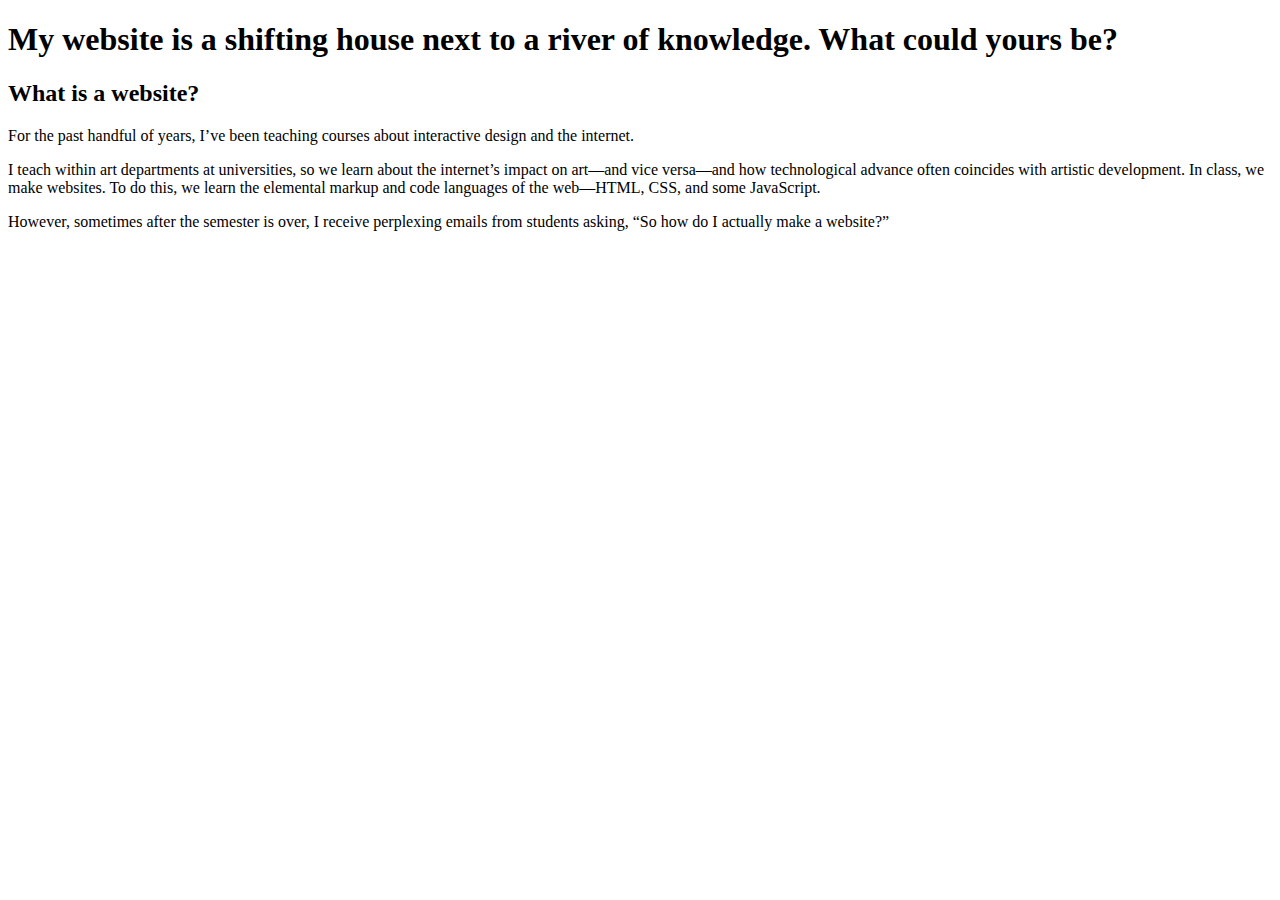
==== excercises/excercise-1/index.html @ ea271a73 "recover files" ====
<!DOCTYPE html>
<html lang="en">
<head>
    <meta charset="UTF-8">
    <meta name="viewport" content="width=device-width, initial-scale=1.0">
    <title>Document</title>
</head>
<body>
    <h1>My website is a shifting house next to a river of knowledge. What could yours be?</h1>
    <h2>What is a website?</h2>
    <p>For the past handful of years, I’ve been teaching courses about interactive design and the internet.</p>
<p>
     I teach within art departments at universities, so we learn about the internet’s impact on art—and vice versa—and how technological advance often coincides with artistic development.
    In class, we make websites. To do this, we learn the elemental markup and code languages of the web—HTML, CSS, and some JavaScript.
</p>
<p>However, sometimes after the semester is over, I receive perplexing emails from students asking, “So how do I actually make a website?”</p>
    
</body>
</html>
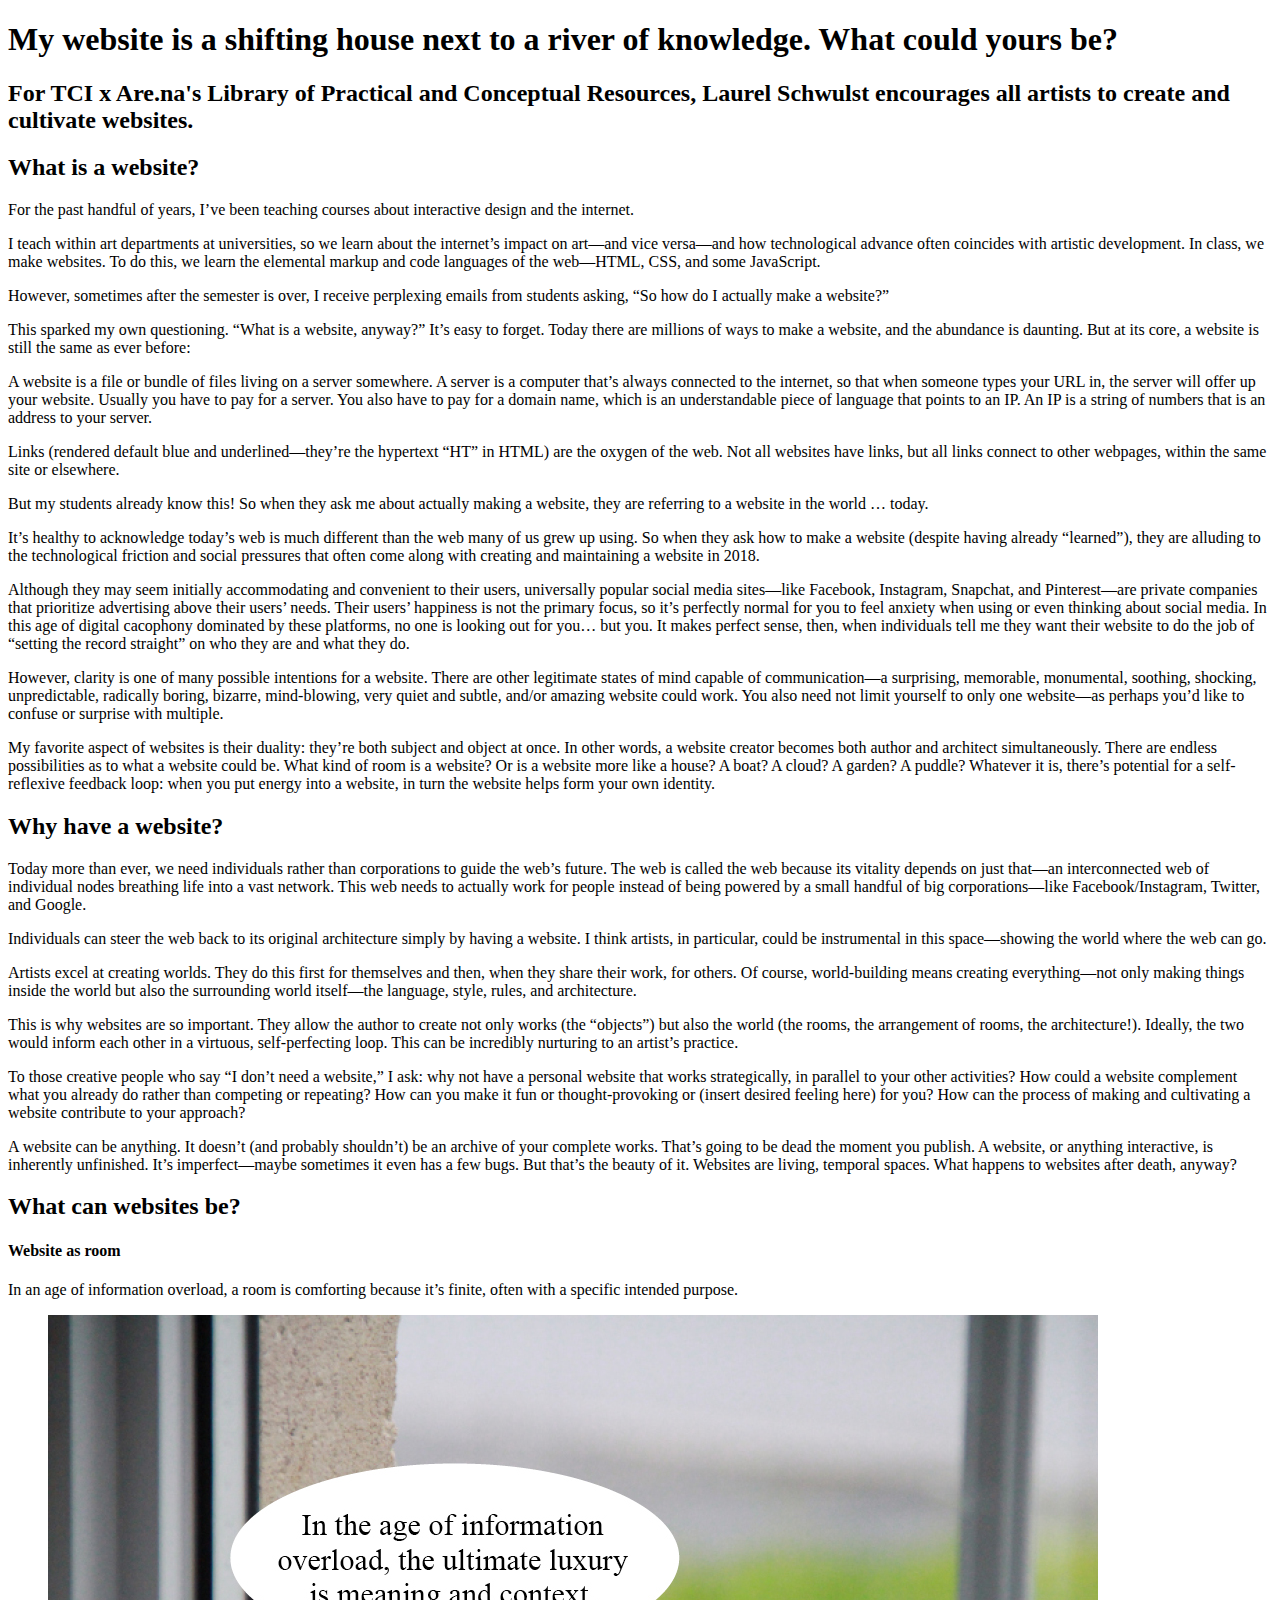
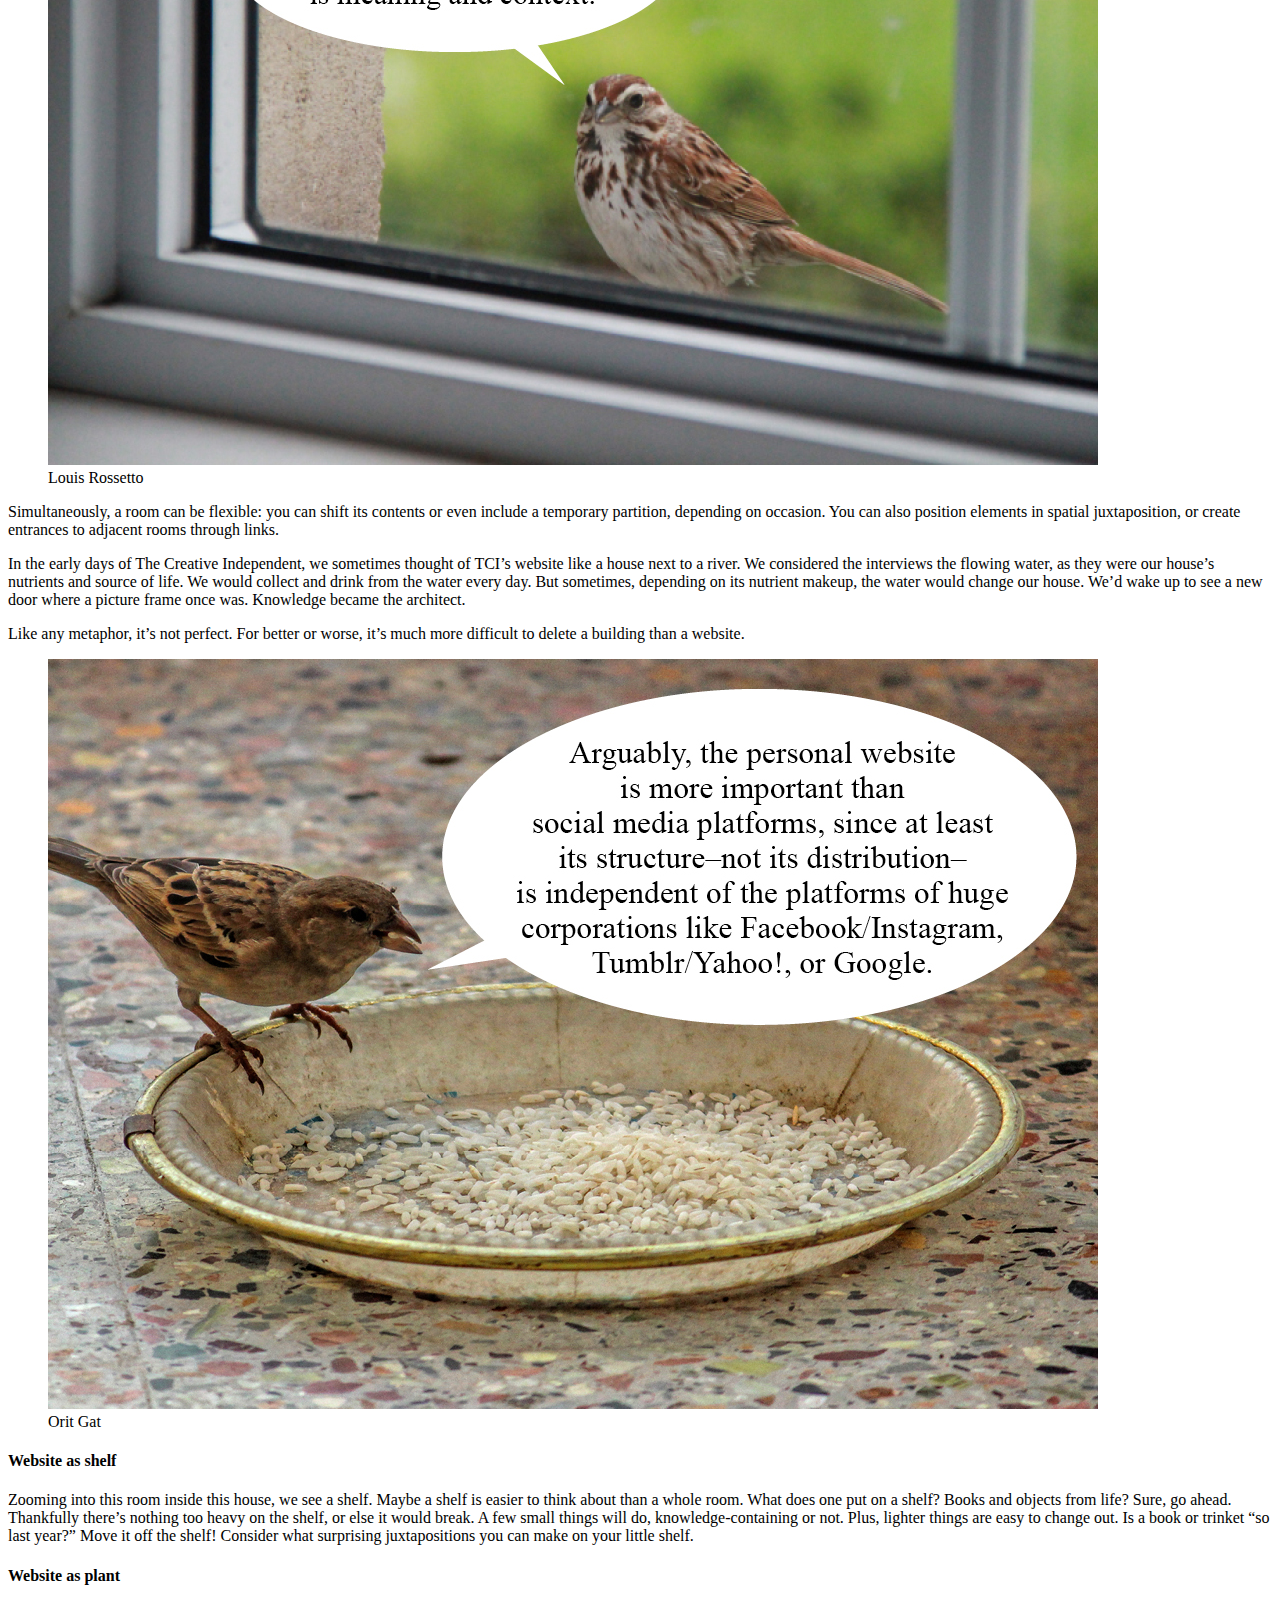
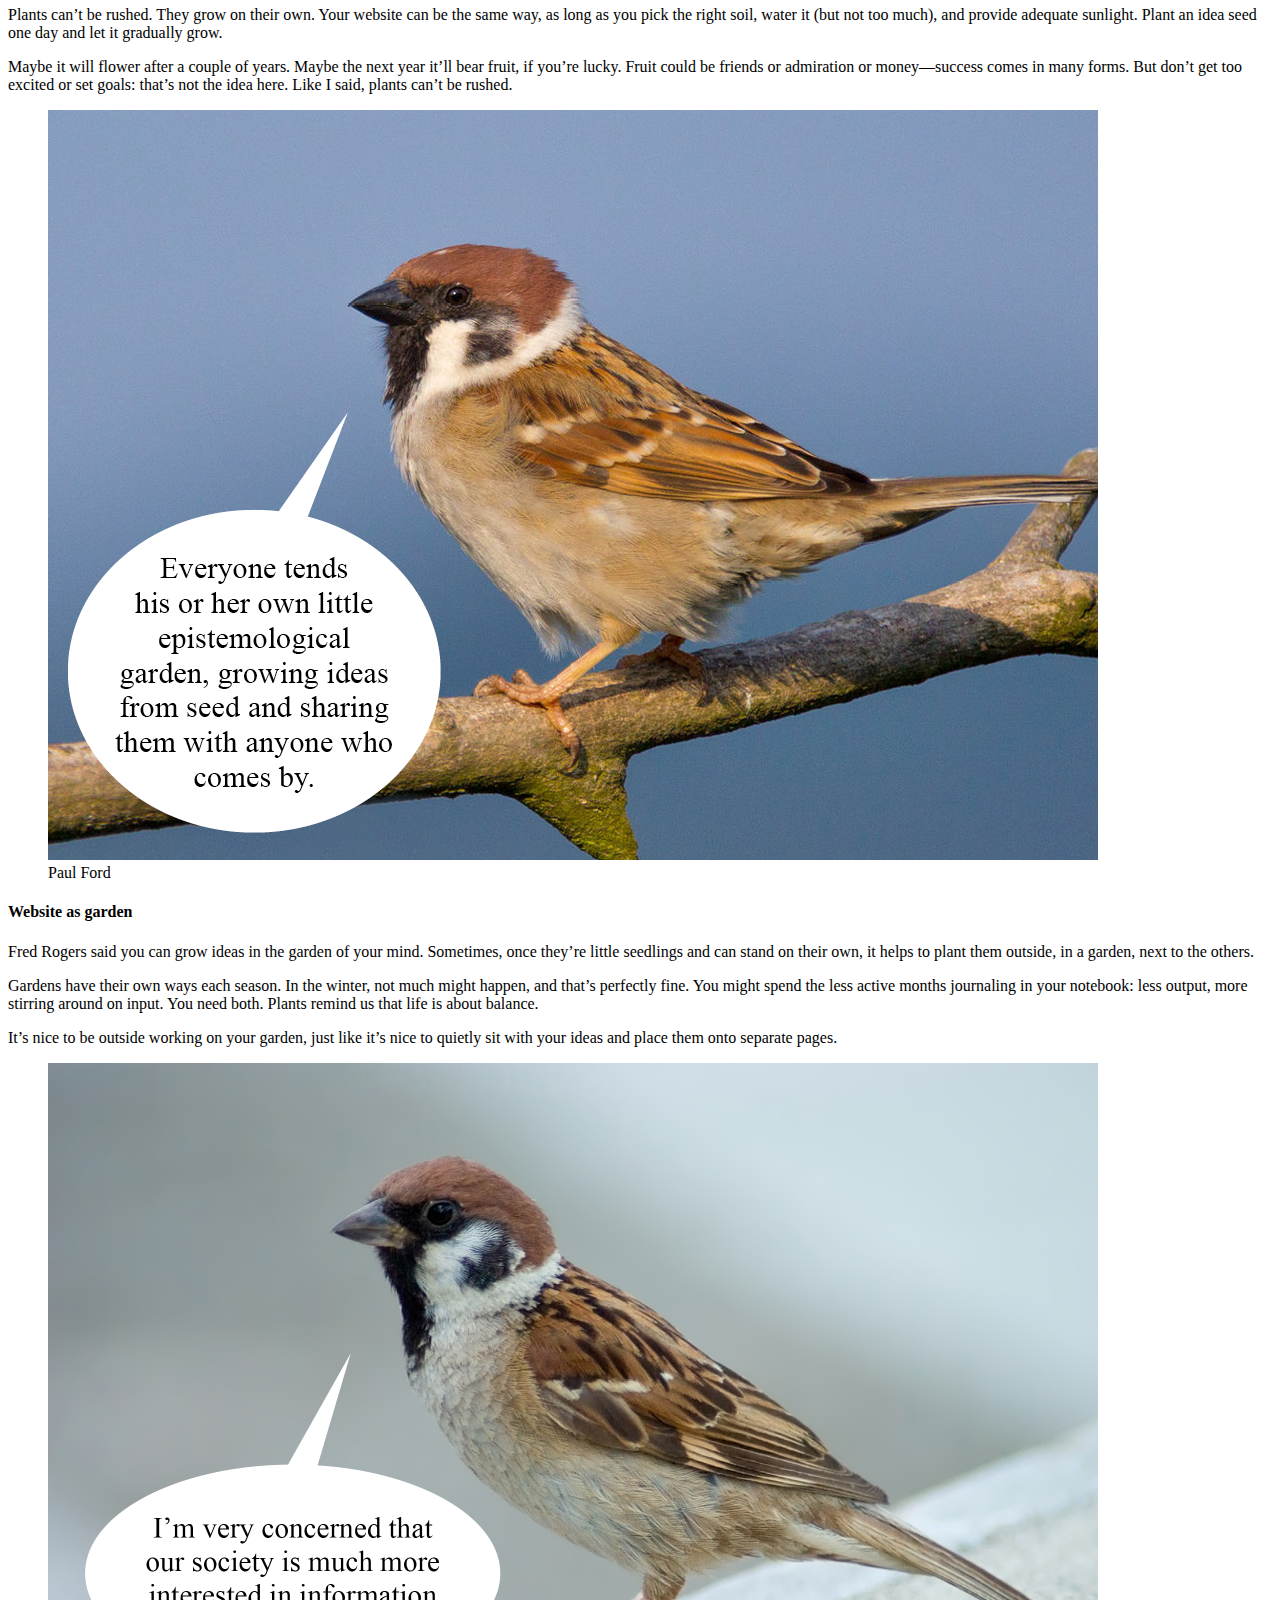
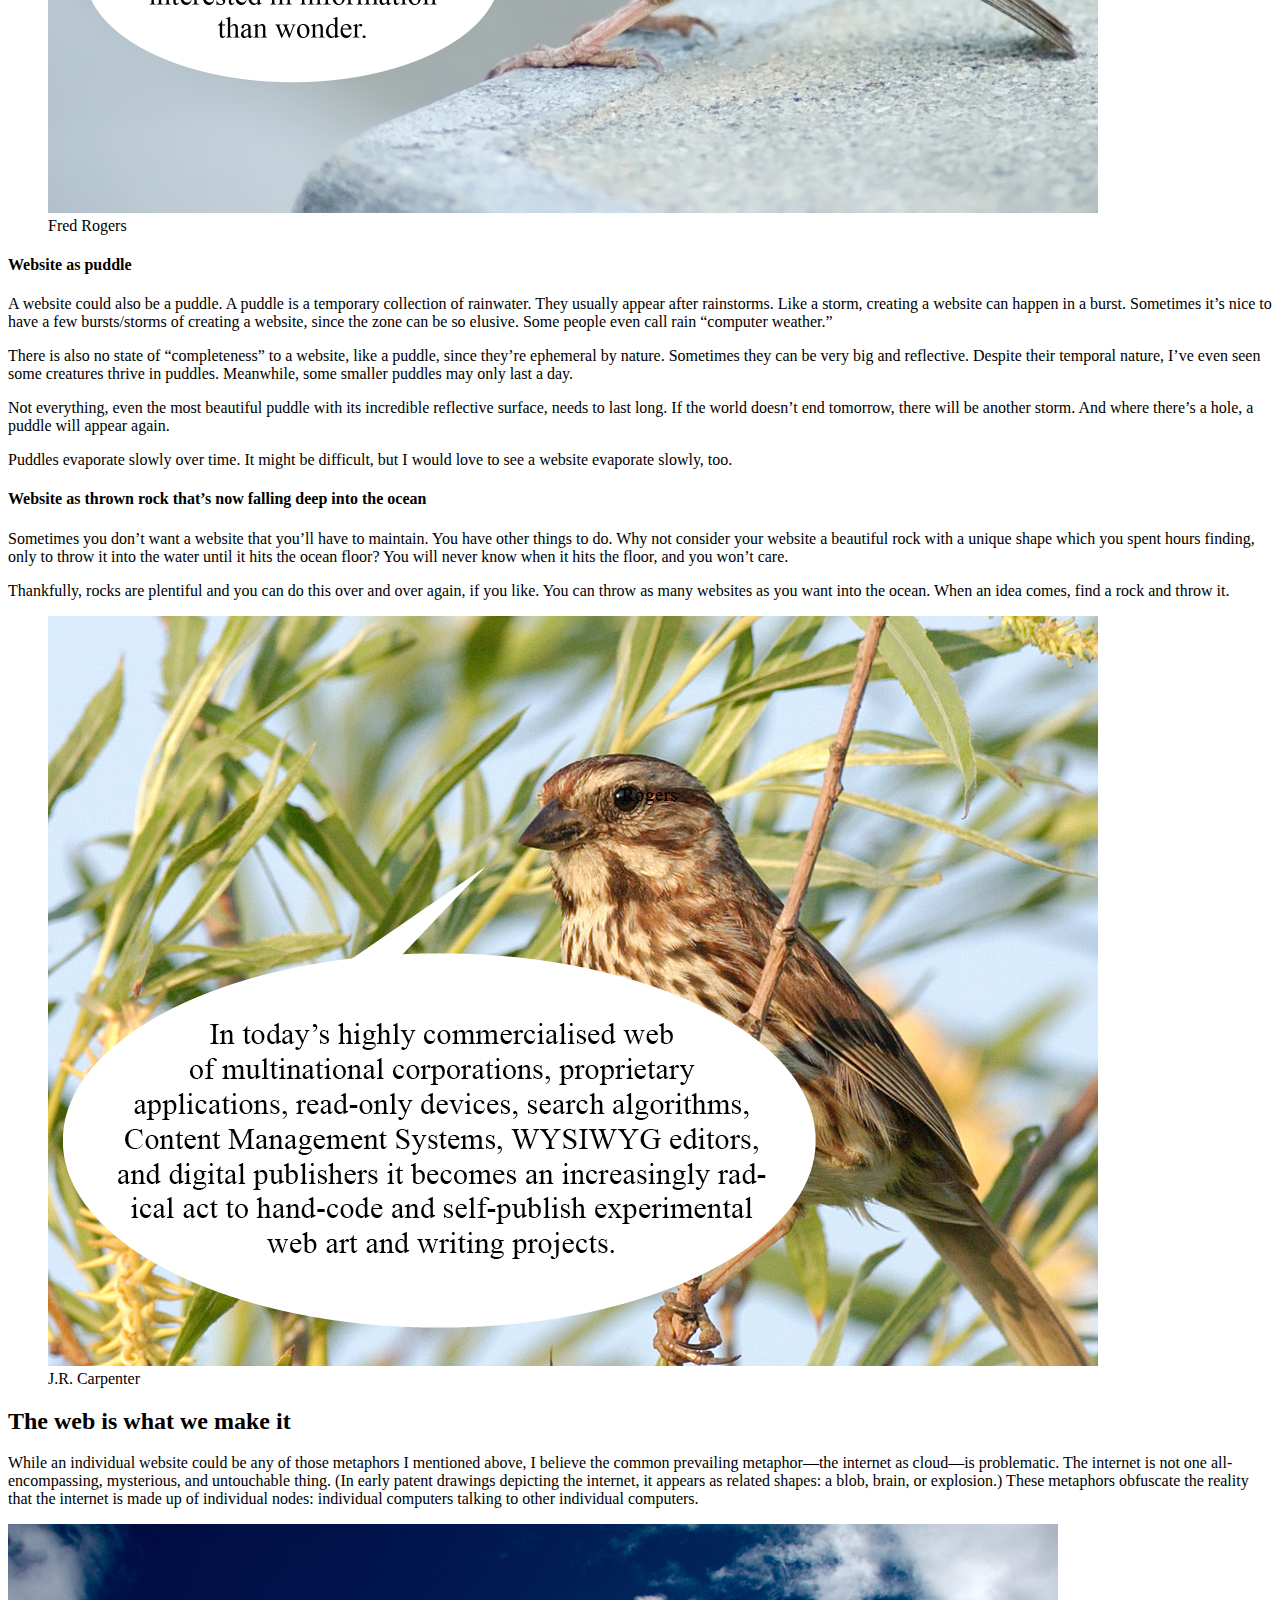
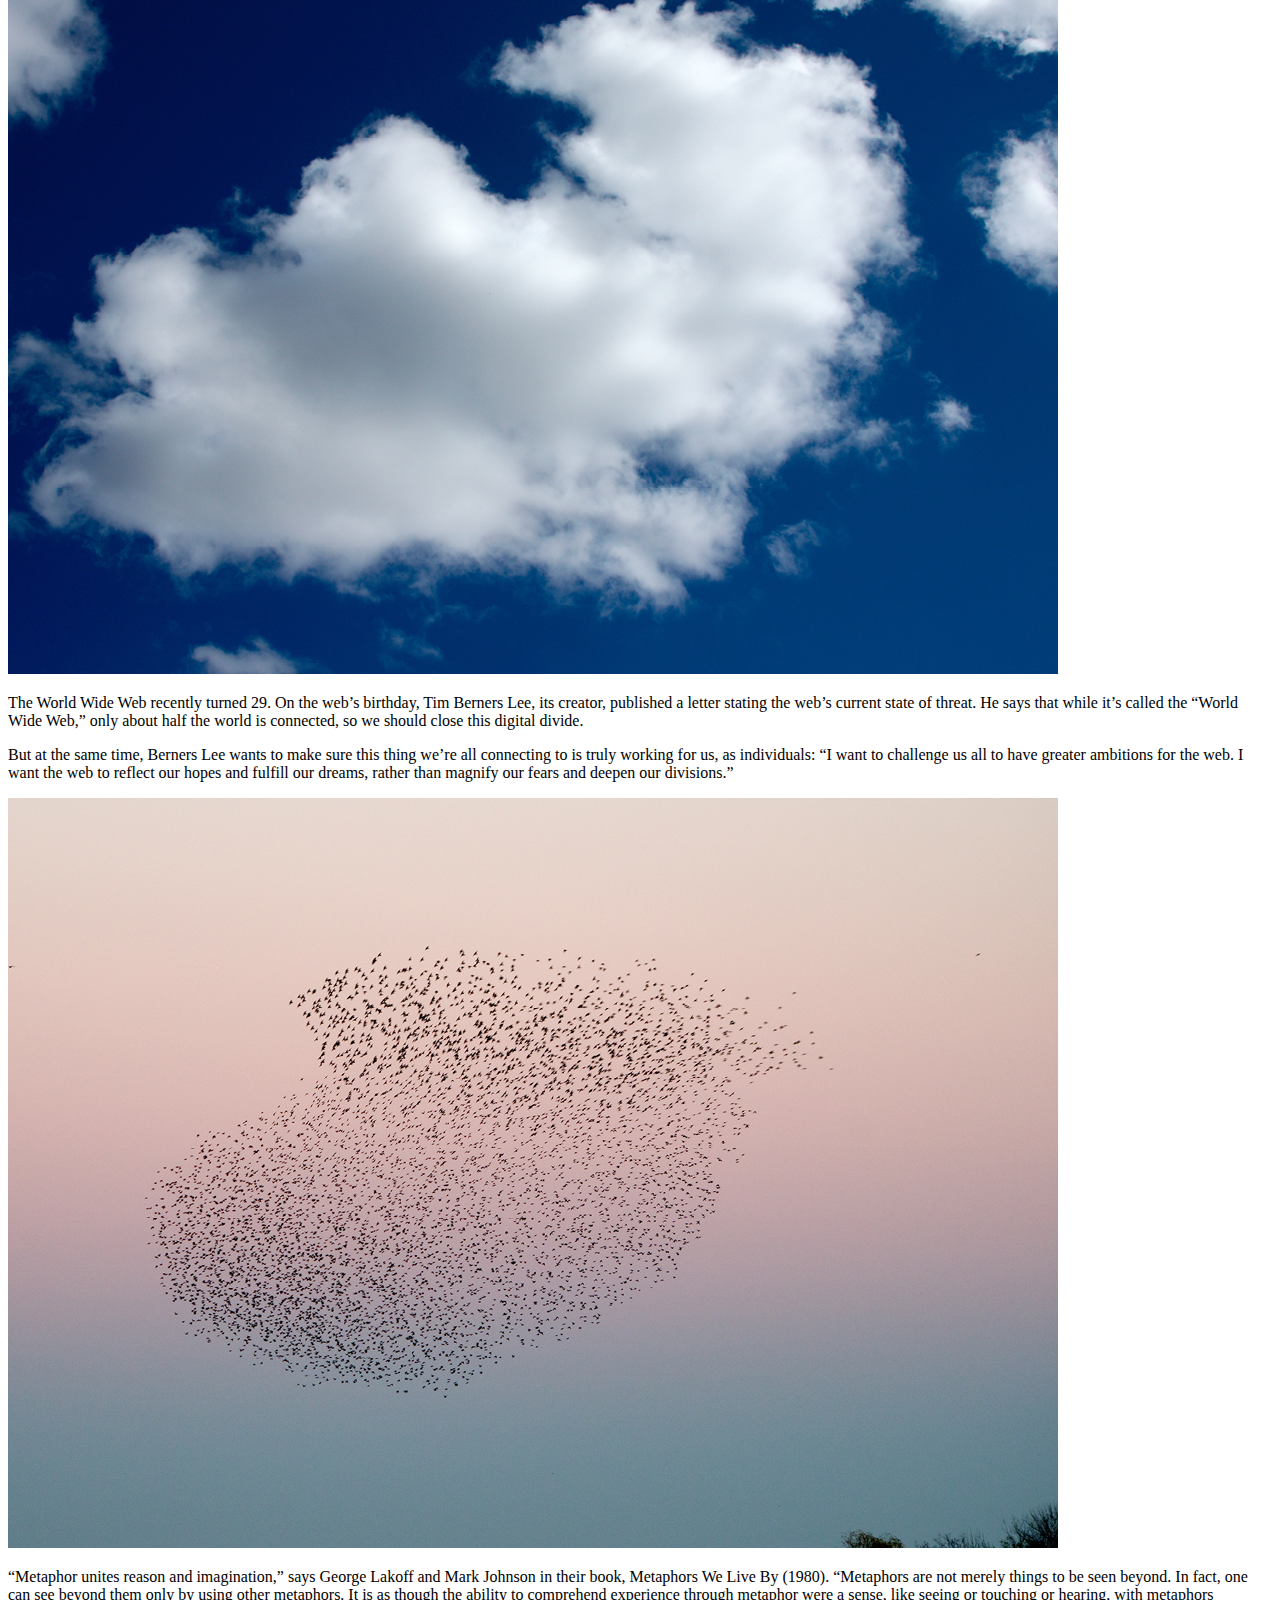
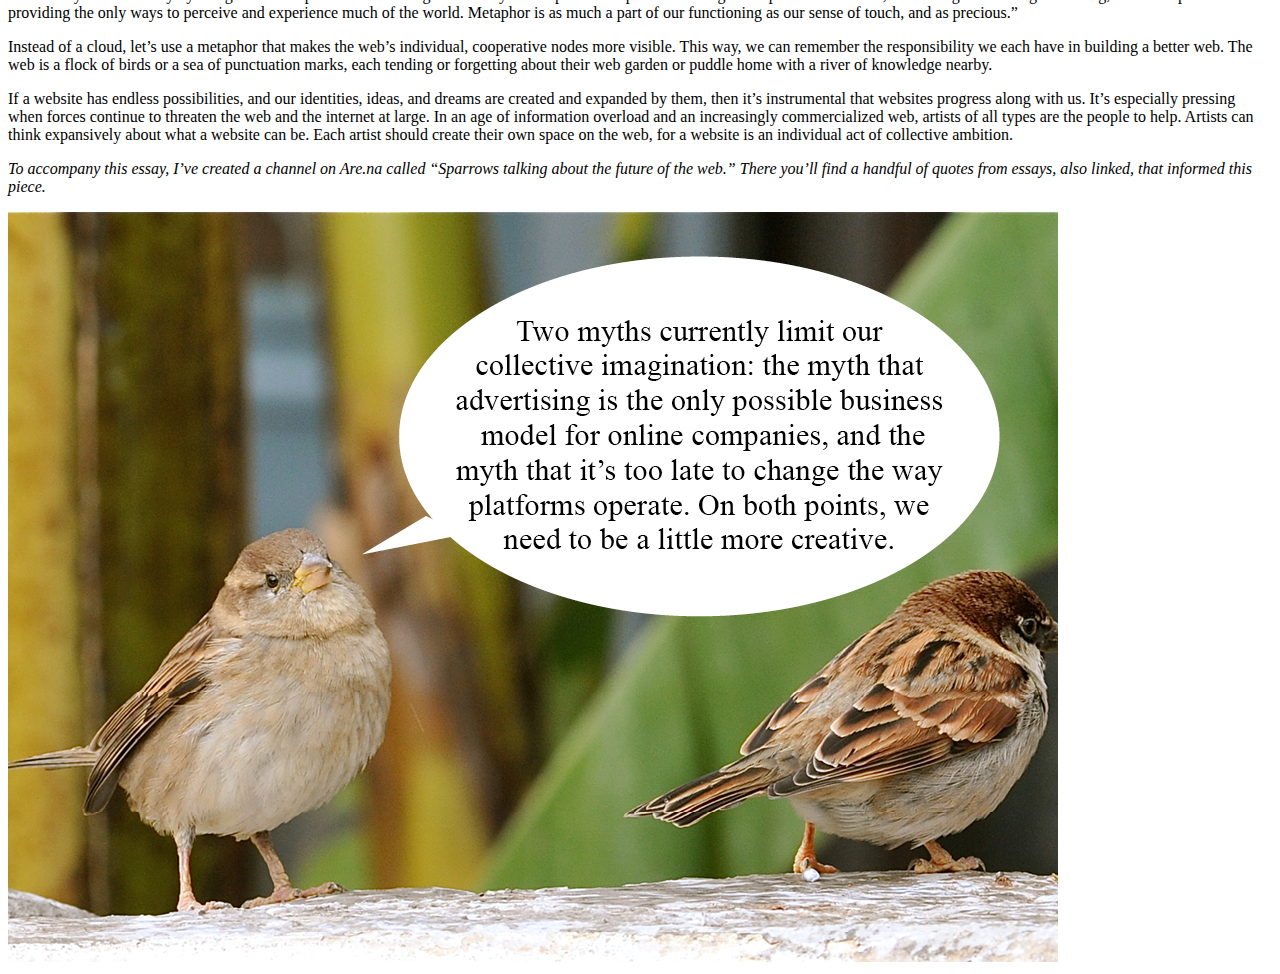
==== commit 68919583: "Beginning Project 1" ====
--- a/excercises/excercise-1/index.html
+++ b/excercises/excercise-1/index.html
@@ -1,19 +1,187 @@
 <!DOCTYPE html>
 <html lang="en">
+
 <head>
     <meta charset="UTF-8">
     <meta name="viewport" content="width=device-width, initial-scale=1.0">
-    <title>Document</title>
+    <title>Excercise 1</title>
 </head>
+
 <body>
     <h1>My website is a shifting house next to a river of knowledge. What could yours be?</h1>
+    <h2>For TCI x Are.na's Library of Practical and Conceptual Resources, Laurel Schwulst encourages all artists to
+        create and cultivate websites.</h2>
     <h2>What is a website?</h2>
     <p>For the past handful of years, I’ve been teaching courses about interactive design and the internet.</p>
-<p>
-     I teach within art departments at universities, so we learn about the internet’s impact on art—and vice versa—and how technological advance often coincides with artistic development.
-    In class, we make websites. To do this, we learn the elemental markup and code languages of the web—HTML, CSS, and some JavaScript.
-</p>
-<p>However, sometimes after the semester is over, I receive perplexing emails from students asking, “So how do I actually make a website?”</p>
-    
+    <p>
+        I teach within art departments at universities, so we learn about the internet’s impact on art—and vice
+        versa—and how technological advance often coincides with artistic development.
+        In class, we make websites. To do this, we learn the elemental markup and code languages of the web—HTML, CSS,
+        and some JavaScript.
+    </p>
+    <p>However, sometimes after the semester is over, I receive perplexing emails from students asking, “So how do I
+        actually make a website?”</p>
+    <p>This sparked my own questioning. “What is a website, anyway?” It’s easy to forget. Today there are millions of
+        ways to make a website, and the abundance is daunting. But at its core, a website is still the same as ever
+        before:</p>
+    <p>A website is a file or bundle of files living on a server somewhere. A server is a computer that’s always
+        connected to the internet, so that when someone types your URL in, the server will offer up your website.
+        Usually you have to pay for a server. You also have to pay for a domain name, which is an understandable piece
+        of language that points to an IP. An IP is a string of numbers that is an address to your server.</p>
+    <p>Links (rendered default blue and underlined—they’re the hypertext “HT” in HTML) are the oxygen of the web. Not
+        all websites have links, but all links connect to other webpages, within the same site or elsewhere.</p>
+    <p>But my students already know this! So when they ask me about actually making a website, they are referring to a
+        website in the world … today.</p>
+    <p>It’s healthy to acknowledge today’s web is much different than the web many of us grew up using. So when they ask
+        how to make a website (despite having already “learned”), they are alluding to the technological friction and
+        social pressures that often come along with creating and maintaining a website in 2018.</p>
+    <p>Although they may seem initially accommodating and convenient to their users, universally popular social media
+        sites—like Facebook, Instagram, Snapchat, and Pinterest—are private companies that prioritize advertising above
+        their users’ needs. Their users’ happiness is not the primary focus, so it’s perfectly normal for you to feel
+        anxiety when using or even thinking about social media. In this age of digital cacophony dominated by these
+        platforms, no one is looking out for you… but you. It makes perfect sense, then, when individuals tell me they
+        want their website to do the job of “setting the record straight” on who they are and what they do.</p>
+    <p>However, clarity is one of many possible intentions for a website. There are other legitimate states of mind
+        capable of communication—a surprising, memorable, monumental, soothing, shocking, unpredictable, radically
+        boring, bizarre, mind-blowing, very quiet and subtle, and/or amazing website could work. You also need not limit
+        yourself to only one website—as perhaps you’d like to confuse or surprise with multiple.</p>
+    <p>My favorite aspect of websites is their duality: they’re both subject and object at once. In other words, a
+        website creator becomes both author and architect simultaneously. There are endless possibilities as to what a
+        website could be. What kind of room is a website? Or is a website more like a house? A boat? A cloud? A garden?
+        A puddle? Whatever it is, there’s potential for a self-reflexive feedback loop: when you put energy into a
+        website, in turn the website helps form your own identity.</p>
+    <h2>Why have a website?</h2>
+    <p>Today more than ever, we need individuals rather than corporations to guide the web’s future. The web is called
+        the web because its vitality depends on just that—an interconnected web of individual nodes breathing life into
+        a vast network. This web needs to actually work for people instead of being powered by a small handful of big
+        corporations—like Facebook/Instagram, Twitter, and Google.</p>
+    <p>Individuals can steer the web back to its original architecture simply by having a website. I think artists, in
+        particular, could be instrumental in this space—showing the world where the web can go.</p>
+    <p>Artists excel at creating worlds. They do this first for themselves and then, when they share their work, for
+        others. Of course, world-building means creating everything—not only making things inside the world but also the
+        surrounding world itself—the language, style, rules, and architecture.</p>
+    <p>This is why websites are so important. They allow the author to create not only works (the “objects”) but also
+        the world (the rooms, the arrangement of rooms, the architecture!). Ideally, the two would inform each other in
+        a virtuous, self-perfecting loop. This can be incredibly nurturing to an artist’s practice.</p>
+    <p>To those creative people who say “I don’t need a website,” I ask: why not have a personal website that works
+        strategically, in parallel to your other activities? How could a website complement what you already do rather
+        than competing or repeating? How can you make it fun or thought-provoking or (insert desired feeling here) for
+        you? How can the process of making and cultivating a website contribute to your approach?</p>
+    <p>A website can be anything. It doesn’t (and probably shouldn’t) be an archive of your complete works. That’s going
+        to be dead the moment you publish. A website, or anything interactive, is inherently unfinished. It’s
+        imperfect—maybe sometimes it even has a few bugs. But that’s the beauty of it. Websites are living, temporal
+        spaces. What happens to websites after death, anyway?</p>
+    <h2>What can websites be?</h2>
+    <h4>Website as room</h4>
+    <p>In an age of information overload, a room is comforting because it’s finite, often with a specific intended
+        purpose.</p>
+    <figure>
+        <img src="images/bird-1.jpg" alt="">
+        <figcaption>Louis Rossetto</figcaption>
+    </figure>
+    <p>Simultaneously, a room can be flexible: you can shift its contents or even include a temporary partition,
+        depending on occasion. You can also position elements in spatial juxtaposition, or create entrances to adjacent
+        rooms through links.</p>
+    <p>In the early days of The Creative Independent, we sometimes thought of TCI’s website like a house next to a
+        river. We considered the interviews the flowing water, as they were our house’s nutrients and source of life. We
+        would collect and drink from the water every day. But sometimes, depending on its nutrient makeup, the water
+        would change our house. We’d wake up to see a new door where a picture frame once was. Knowledge became the
+        architect.</p>
+    <p>Like any metaphor, it’s not perfect. For better or worse, it’s much more difficult to delete a building than a
+        website.</p>
+    <figure>
+        <img src="images/bird-2.jpg" alt="">
+        <figcaption></figcaption>Orit Gat
+    </figure>
+    <h4>Website as shelf</h4>
+    <p>
+        Zooming into this room inside this house, we see a shelf. Maybe a shelf is easier to think about than a whole
+        room.
+        What does one put on a shelf? Books and objects from life? Sure, go ahead. Thankfully there’s nothing too heavy
+        on
+        the shelf, or else it would break. A few small things will do, knowledge-containing or not. Plus, lighter things
+        are
+        easy to change out. Is a book or trinket “so last year?” Move it off the shelf! Consider what surprising
+        juxtapositions you can make on your little shelf.
+    </p>
+    <h4>Website as plant</h4>
+    <p>Plants can’t be rushed. They grow on their own. Your website can be the same way, as long as you pick the right
+        soil, water it (but not too much), and provide adequate sunlight. Plant an idea seed one day and let it
+        gradually grow.</p>
+    <p>Maybe it will flower after a couple of years. Maybe the next year it’ll bear fruit, if you’re lucky. Fruit could
+        be friends or admiration or money—success comes in many forms. But don’t get too excited or set goals: that’s
+        not the idea here. Like I said, plants can’t be rushed.</p>
+    <figure>
+        <img src="images/bird-3.png" alt="">
+        <figcaption>Paul Ford</figcaption>
+    </figure>
+    <h4>Website as garden</h4>
+    <p>Fred Rogers said you can grow ideas in the garden of your mind. Sometimes, once they’re little seedlings and can
+        stand on their own, it helps to plant them outside, in a garden, next to the others.</p>
+    <p>Gardens have their own ways each season. In the winter, not much might happen, and that’s perfectly fine. You
+        might spend the less active months journaling in your notebook: less output, more stirring around on input. You
+        need both. Plants remind us that life is about balance.</p>
+    <p>It’s nice to be outside working on your garden, just like it’s nice to quietly sit with your ideas and place them
+        onto separate pages.</p>
+    <figure>
+        <img src="images/bird-4.png" width=1050 height=750 />
+        <figcaption>Fred Rogers</figcaption>
+    </figure>
+    <h4>Website as puddle</h4>
+    <p>A website could also be a puddle. A puddle is a temporary collection of rainwater. They usually appear after
+        rainstorms. Like a storm, creating a website can happen in a burst. Sometimes it’s nice to have a few
+        bursts/storms of creating a website, since the zone can be so elusive. Some people even call rain “computer
+        weather.”</p>
+    <p>There is also no state of “completeness” to a website, like a puddle, since they’re ephemeral by nature.
+        Sometimes they can be very big and reflective. Despite their temporal nature, I’ve even seen some creatures
+        thrive in puddles. Meanwhile, some smaller puddles may only last a day.</p>
+    <p>Not everything, even the most beautiful puddle with its incredible reflective surface, needs to last long. If the
+        world doesn’t end tomorrow, there will be another storm. And where there’s a hole, a puddle will appear again.
+    </p>
+    <p>Puddles evaporate slowly over time. It might be difficult, but I would love to see a website evaporate slowly,
+        too.</p>
+    <h4>Website as thrown rock that’s now falling deep into the ocean</h4>
+    <p>Sometimes you don’t want a website that you’ll have to maintain. You have other things to do. Why not consider
+        your website a beautiful rock with a unique shape which you spent hours finding, only to throw it into the water
+        until it hits the ocean floor? You will never know when it hits the floor, and you won’t care.</p>
+    <p>Thankfully, rocks are plentiful and you can do this over and over again, if you like. You can throw as many
+        websites as you want into the ocean. When an idea comes, find a rock and throw it.</p>
+    <figure>
+        <img src="images/bird-5.jpg" alt="">
+        <figcaption>J.R. Carpenter</figcaption>
+    </figure>
+    <h2>The web is what we make it</h2>
+    <p>While an individual website could be any of those metaphors I mentioned above, I believe the common prevailing
+        metaphor—the internet as cloud—is problematic. The internet is not one all-encompassing, mysterious, and
+        untouchable thing. (In early patent drawings depicting the internet, it appears as related shapes: a blob,
+        brain, or explosion.) These metaphors obfuscate the reality that the internet is made up of individual nodes:
+        individual computers talking to other individual computers.</p>
+    <img src="images/sky.png" alt="">
+    <p>The World Wide Web recently turned 29. On the web’s birthday, Tim Berners Lee, its creator, published a letter
+        stating the web’s current state of threat. He says that while it’s called the “World Wide Web,” only about half
+        the world is connected, so we should close this digital divide.</p>
+    <p>But at the same time, Berners Lee wants to make sure this thing we’re all connecting to is truly working for us,
+        as individuals: “I want to challenge us all to have greater ambitions for the web. I want the web to reflect our
+        hopes and fulfill our dreams, rather than magnify our fears and deepen our divisions.”</p>
+    <img src="images/sky-flock.png" alt="">
+    <p>“Metaphor unites reason and imagination,” says George Lakoff and Mark Johnson in their book, Metaphors We Live By
+        (1980). “Metaphors are not merely things to be seen beyond. In fact, one can see beyond them only by using other
+        metaphors. It is as though the ability to comprehend experience through metaphor were a sense, like seeing or
+        touching or hearing, with metaphors providing the only ways to perceive and experience much of the world.
+        Metaphor is as much a part of our functioning as our sense of touch, and as precious.”</p>
+    <p>Instead of a cloud, let’s use a metaphor that makes the web’s individual, cooperative nodes more visible. This
+        way, we can remember the responsibility we each have in building a better web. The web is a flock of birds or a
+        sea of punctuation marks, each tending or forgetting about their web garden or puddle home with a river of
+        knowledge nearby.</p>
+    <p>If a website has endless possibilities, and our identities, ideas, and dreams are created and expanded by them,
+        then it’s instrumental that websites progress along with us. It’s especially pressing when forces continue to
+        threaten the web and the internet at large. In an age of information overload and an increasingly commercialized
+        web, artists of all types are the people to help. Artists can think expansively about what a website can be.
+        Each artist should create their own space on the web, for a website is an individual act of collective ambition.
+    </p>
+    <p><em>To accompany this essay, I’ve created a channel on Are.na called “Sparrows talking about the future of the
+            web.” There you’ll find a handful of quotes from essays, also linked, that informed this piece.</em></p>
+    <img src="images/bird-6.png" alt="">
 </body>
+
 </html>